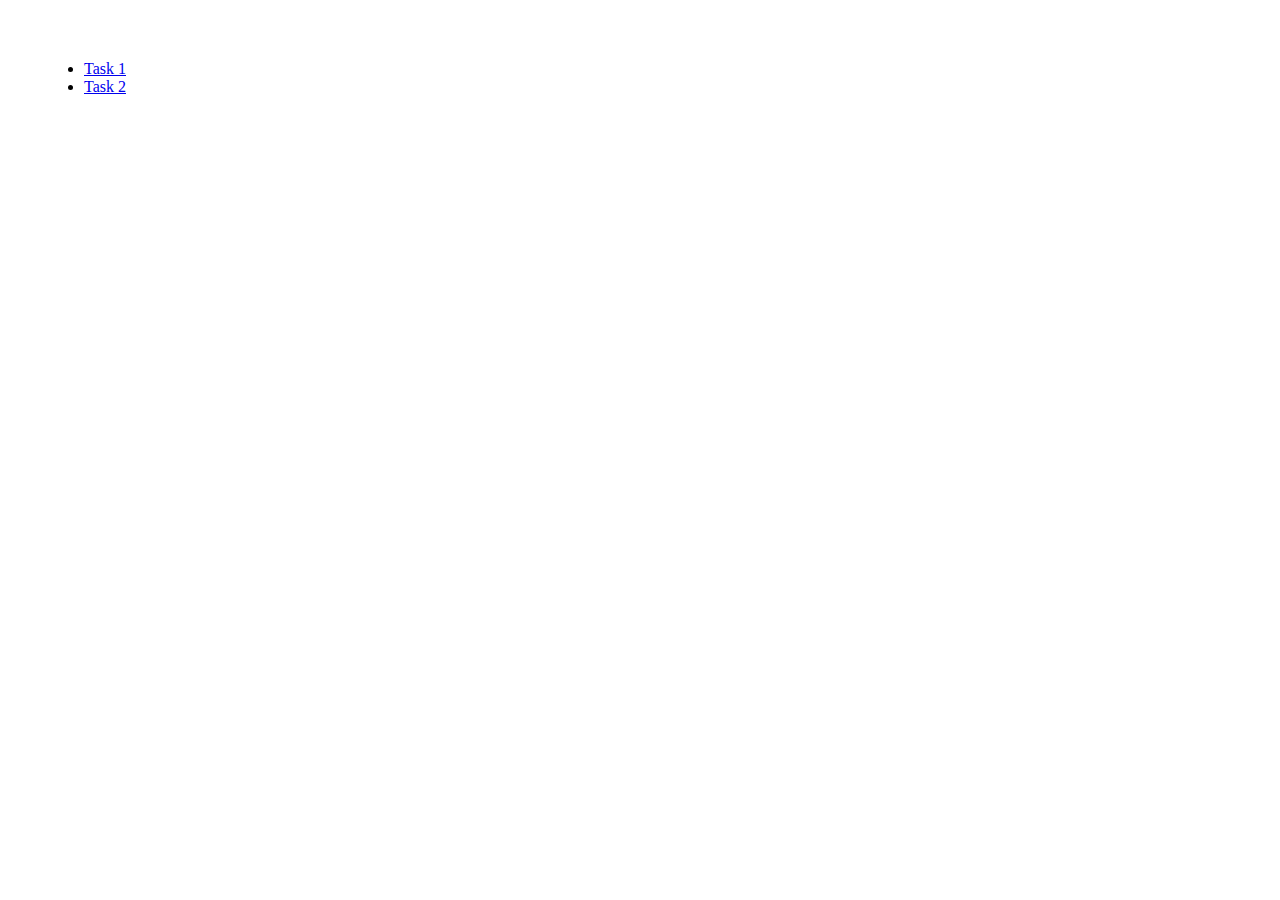
==== src/index.html @ a6e8bd0d "start1" ====
<!DOCTYPE html>
<html lang="en">

<head>
  <meta charset="UTF-8" />
  <link rel="icon" type="image/svg+xml" href="/favicon.svg" />
  <meta name="viewport" content="width=device-width, initial-scale=1.0" />
  <title>Vanilla App Template</title>
  <link rel="stylesheet" href="./css/styles.css" />
</head>

<body>
  <main>
    <ul>
      <li><a href="./1-timer.html">Task 1</a></li>
      <li><a href="./2-snackbar.html">Task 2</a></li>
    </ul>
  </main>
</body>

</html>
---- src/css/styles.css ----
/**
  |============================
  | include css partials with
  | default @import url()
  |============================
*/
/* Common styles */
@import url('./reset.css');
@import url('./base.css');
@import url('./container.css');
@import url('./animations.css');

/* Sections style */
@import url('./header.css');
@import url('./vite-promo.css');
@import url('./badges.css');
@import url('./back-link.css');
@import url('./footer.css');

@import url('./1-timer.css');
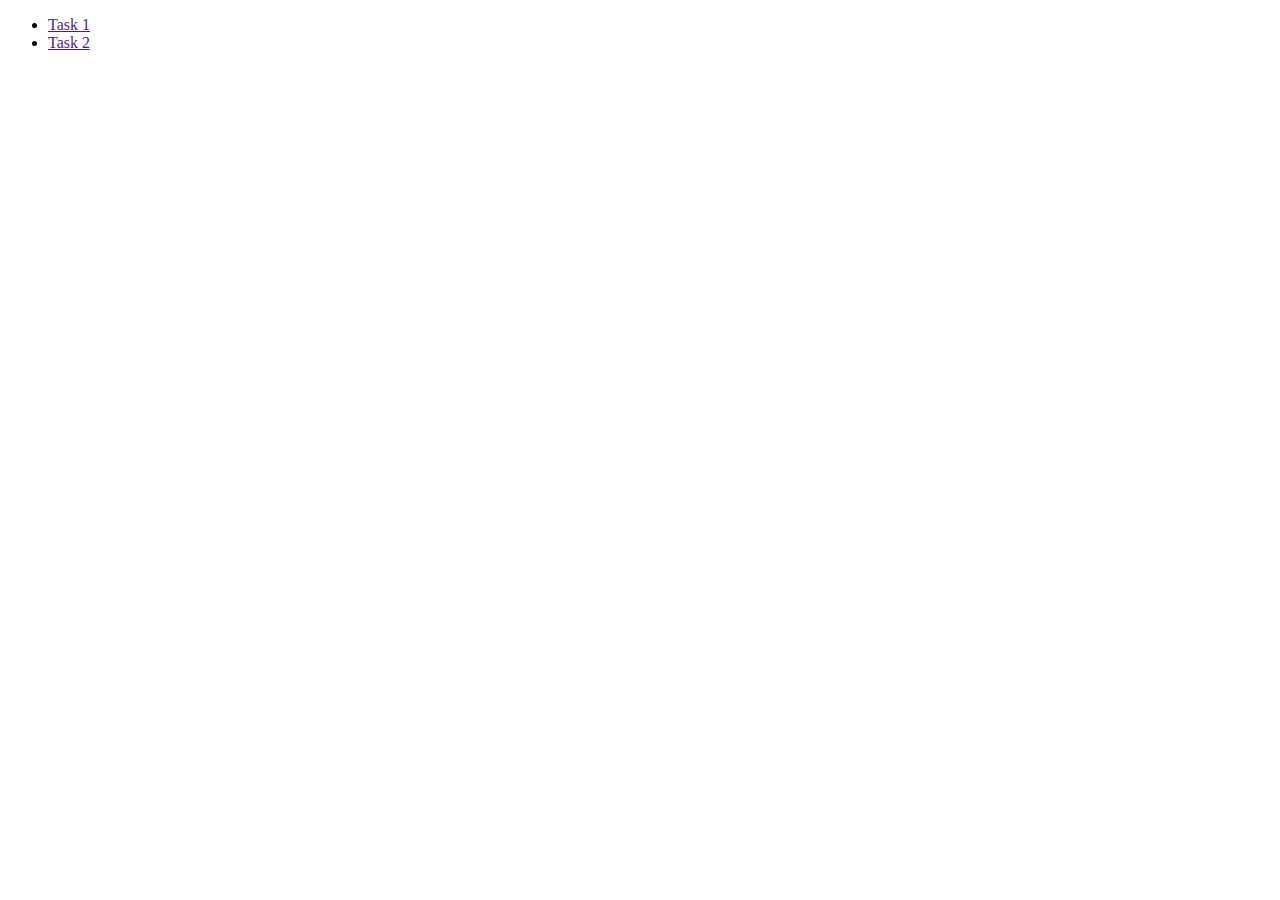
==== commit b9f39900: "deletealllink" ====
--- a/src/index.html
+++ b/src/index.html
@@ -6,14 +6,14 @@
   <link rel="icon" type="image/svg+xml" href="/favicon.svg" />
   <meta name="viewport" content="width=device-width, initial-scale=1.0" />
   <title>Vanilla App Template</title>
-  <link rel="stylesheet" href="./css/styles.css" />
+  <link rel="stylesheet" href=""/>
 </head>
 
 <body>
   <main>
     <ul>
-      <li><a href="./1-timer.html">Task 1</a></li>
-      <li><a href="./2-snackbar.html">Task 2</a></li>
+      <li><a href="">Task 1</a></li>
+      <li><a href="">Task 2</a></li>
     </ul>
   </main>
 </body>
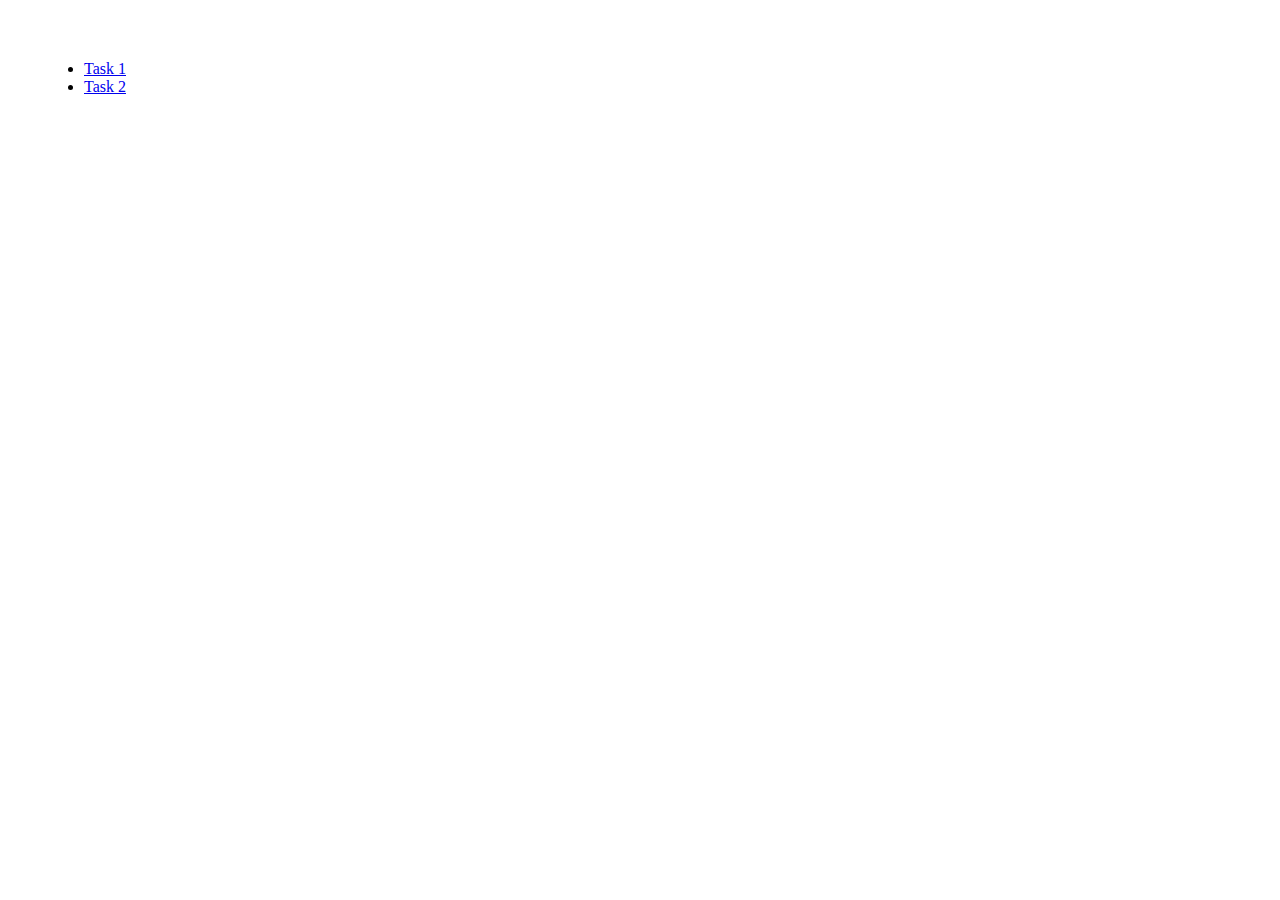
==== commit 3d4f0153: "addlink" ====
--- a/src/index.html
+++ b/src/index.html
@@ -6,14 +6,14 @@
   <link rel="icon" type="image/svg+xml" href="/favicon.svg" />
   <meta name="viewport" content="width=device-width, initial-scale=1.0" />
   <title>Vanilla App Template</title>
-  <link rel="stylesheet" href=""/>
+  <link rel="stylesheet" href="./css/styles.css"/>
 </head>
 
 <body>
   <main>
     <ul>
-      <li><a href="">Task 1</a></li>
-      <li><a href="">Task 2</a></li>
+      <li><a href="./1-timer.html">Task 1</a></li>
+      <li><a href="./2-snackbar.html">Task 2</a></li>
     </ul>
   </main>
 </body>
--- a/src/css/styles.css
+++ b/src/css/styles.css
@@ -0,0 +1,20 @@
+/**
+  |============================
+  | include css partials with
+  | default @import url()
+  |============================
+*/
+/* Common styles */
+@import url('./reset.css');
+@import url('./base.css');
+@import url('./container.css');
+@import url('./animations.css');
+
+/* Sections style */
+@import url('./header.css');
+@import url('./vite-promo.css');
+@import url('./badges.css');
+@import url('./back-link.css');
+@import url('./footer.css');
+
+@import url('./1-timer.css');